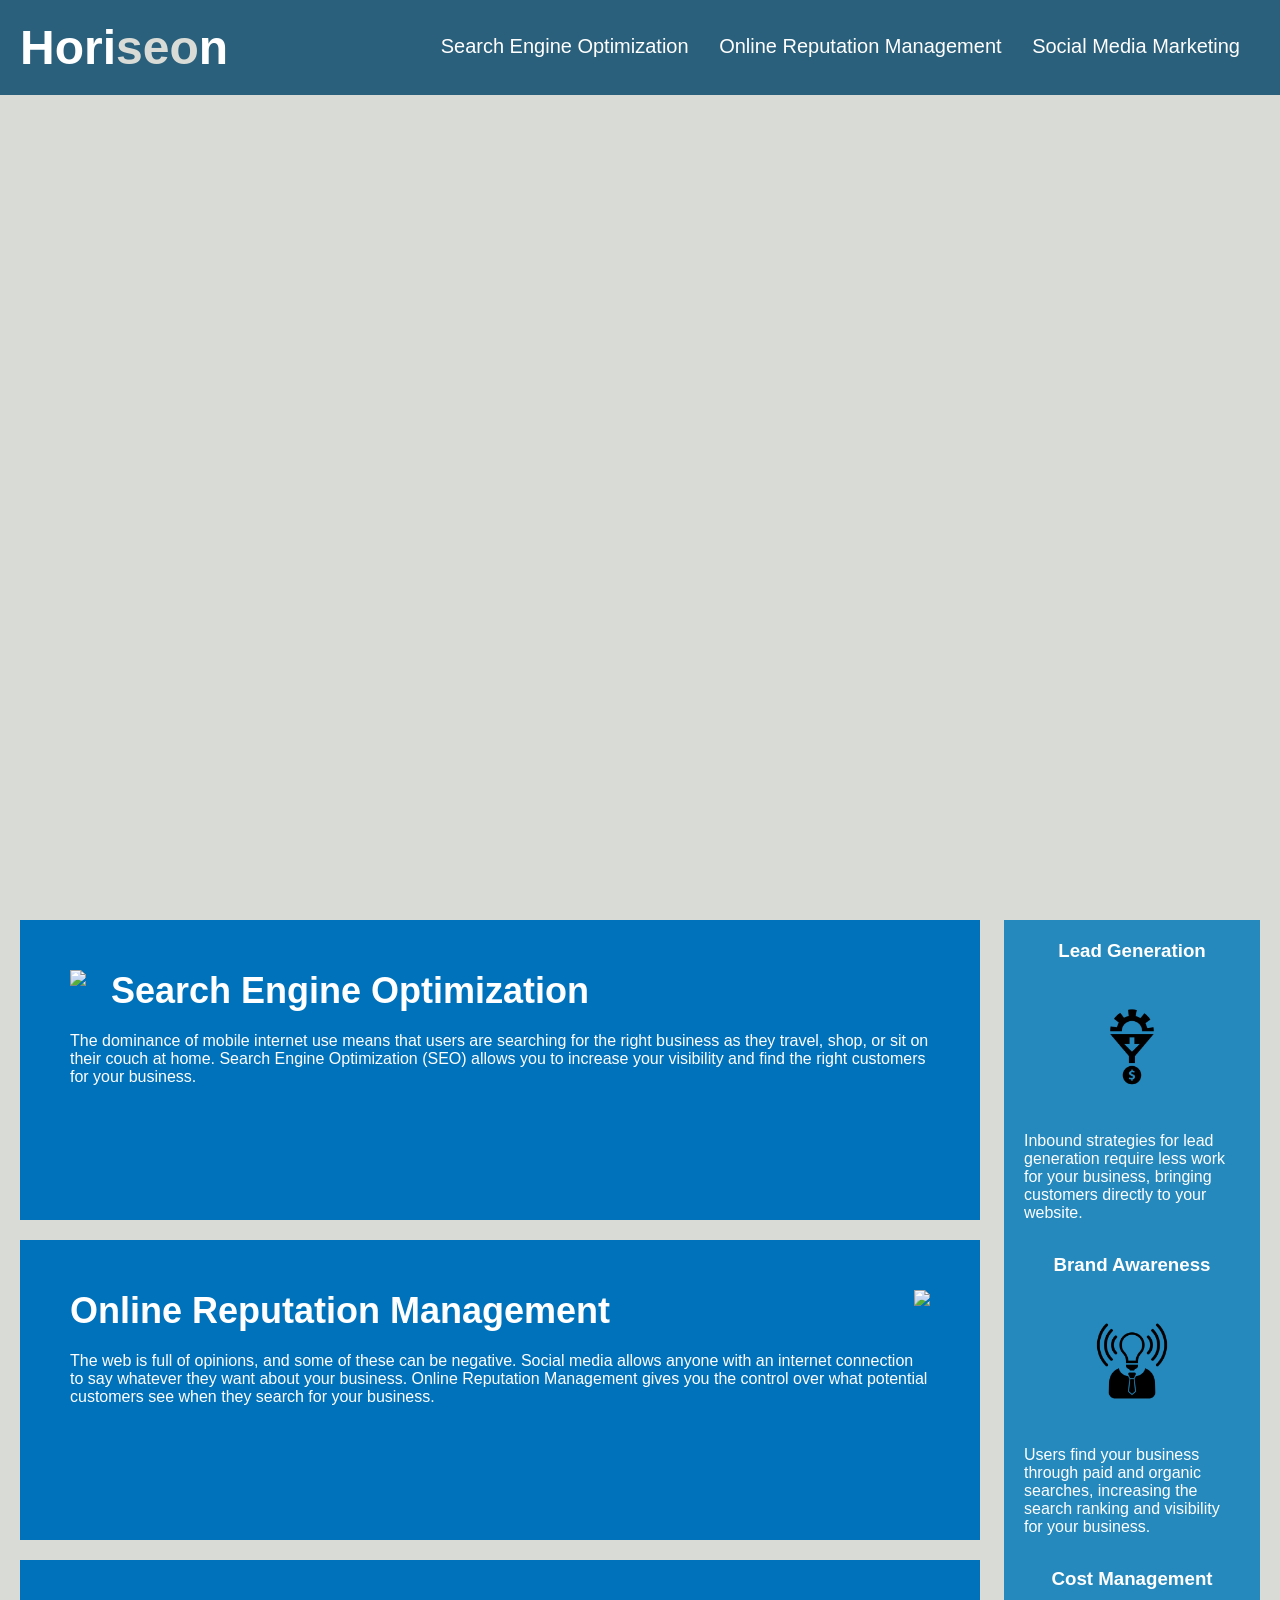
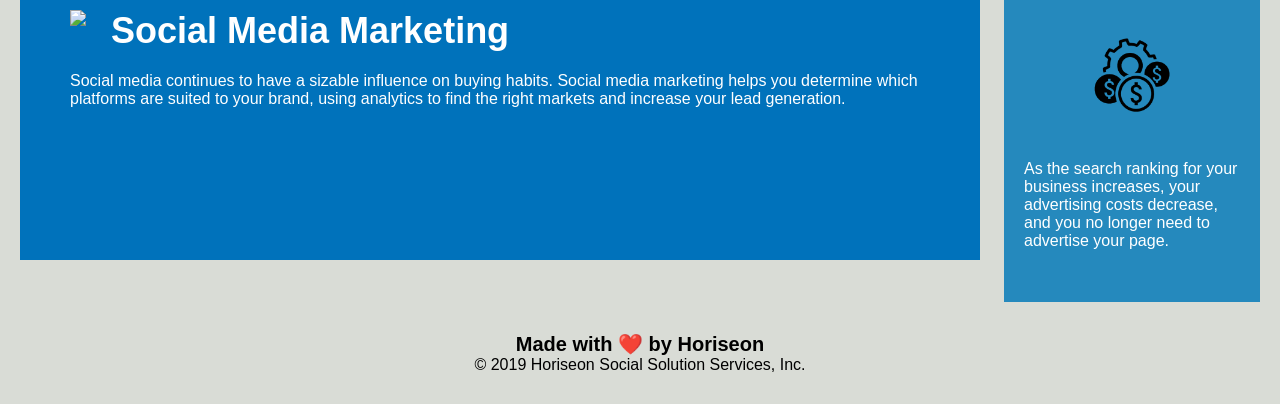
==== Develop/index.html @ 4538d50a "Added initial files These files need editing and updating to make them more accessible and easier to" ====
<!DOCTYPE html>
<html lang="en-us">

<head>
    <meta charset="UTF-8" />
    <link rel="stylesheet" href="./assets/css/style.css">
    <title>website</title>
</head>

<body>
    <div class="header">
        <h1>Hori<span class="seo">seo</span>n</h1>
        <div>
            <ul>
                <li>
                    <a href="#search-engine-optimization">Search Engine Optimization</a>
                </li>
                <li>
                    <a href="#online-reputation-management">Online Reputation Management</a>
                </li>
                <li>
                    <a href="#social-media-marketing">Social Media Marketing</a>
                </li>
            </ul>
        </div>
    </div>
    <div class="hero"></div>
    <div class="content">
        <div class="search-engine-optimization">
            <img src="./assets/images/search-engine-optimization.jpg" class="float-left" />
            <h2>Search Engine Optimization</h2>
            <p>
                The dominance of mobile internet use means that users are searching for the right business as they travel, shop, or sit on their couch at home. Search Engine Optimization (SEO) allows you to increase your visibility and find the right customers for your business.
            </p>
        </div>
        <div id="online-reputation-management" class="online-reputation-management">
            <img src="./assets/images/online-reputation-management.jpg" class="float-right" />
            <h2>Online Reputation Management</h2>
            <p>
                The web is full of opinions, and some of these can be negative. Social media allows anyone with an internet connection to say whatever they want about your business. Online Reputation Management gives you the control over what potential customers see when they search for your business.
            </p>
        </div>
        <div id="social-media-marketing" class="social-media-marketing">
            <img src="./assets/images/social-media-marketing.jpg" class="float-left" />
            <h2>Social Media Marketing</h2>
            <p>
                Social media continues to have a sizable influence on buying habits. Social media marketing helps you determine which platforms are suited to your brand, using analytics to find the right markets and increase your lead generation.
            </p>
        </div>
    </div>
    <div class="benefits">
        <div class="benefit-lead">
            <h3>Lead Generation</h3>
            <img src="./assets/images/lead-generation.png" />
            <p>
                Inbound strategies for lead generation require less work for your business, bringing customers directly to your website.
            </p>
        </div>
        <div class="benefit-brand">
            <h3>Brand Awareness</h3>
            <img src="./assets/images/brand-awareness.png" />
            <p>
                Users find your business through paid and organic searches, increasing the search ranking and visibility for your business.
            </p>
        </div>
        <div class="benefit-cost">
            <h3>Cost Management</h3>
            <img src="./assets/images/cost-management.png" />
            <p>
                As the search ranking for your business increases, your advertising costs decrease, and you no longer need to advertise your page.
            </p>
        </div>
    </div>
    <div class="footer">
        <h2>Made with ❤️️ by Horiseon</h2>
        <p>
            &copy; 2019 Horiseon Social Solution Services, Inc.
        </p>
    </div>
</body>

</html>
---- Develop/assets/css/style.css ----
* {
    box-sizing: border-box;
    padding: 0;
    margin: 0;
}

body {
    background-color: #d9dcd6;
}

.header {
    padding: 20px;
    font-family: 'Trebuchet MS', 'Lucida Sans Unicode', 'Lucida Grande', 'Lucida Sans', Arial, sans-serif;
    background-color: #2a607c;
    color: #ffffff;
}

.header h1 {
    display: inline-block;
    font-size: 48px;
}

.header h1 .seo {
    color: #d9dcd6;
}

.header div {
    padding-top: 15px;
    margin-right: 20px;
    float: right;
    font-family: 'Gill Sans', 'Gill Sans MT', Calibri, 'Trebuchet MS', sans-serif;
    font-size: 20px;
}

.header div ul {
    list-style-type: none;
}

.header div ul li {
    display: inline-block;
    margin-left: 25px;
}

a {
    color: #ffffff;
    text-decoration: none;
}

p {
    font-size: 16px;
}

.hero {
    height: 800px;
    width: 100%;
    margin-bottom: 25px;
    background-image: url("../images/digital-marketing-meeting.jpg");
    background-size: cover;
    background-position: center;
}

.float-left {
    float: left;
    margin-right: 25px;
}

.float-right {
    float: right;
    margin-left: 25px;
}

.content {
    width: 75%;
    display: inline-block;
    margin-left: 20px;
}

.benefits {
    margin-right: 20px;
    padding: 20px;
    clear: both;
    float: right;
    width: 20%;
    height: 100%;
    font-family: 'Gill Sans', 'Gill Sans MT', Calibri, 'Trebuchet MS', sans-serif;
    background-color: #2589bd;
}

.benefit-lead {
    margin-bottom: 32px;
    color: #ffffff;
}

.benefit-brand {
    margin-bottom: 32px;
    color: #ffffff;
}

.benefit-cost {
    margin-bottom: 32px;
    color: #ffffff;
}

.benefit-lead h3 {
    margin-bottom: 10px;
    text-align: center;
}

.benefit-brand h3 {
    margin-bottom: 10px;
    text-align: center;
}

.benefit-cost h3 {
    margin-bottom: 10px;
    text-align: center;
}

.benefit-lead img {
    display: block;
    margin: 10px auto;
    max-width: 150px;
}

.benefit-brand img {
    display: block;
    margin: 10px auto;
    max-width: 150px;
}

.benefit-cost img {
    display: block;
    margin: 10px auto;
    max-width: 150px;
}

.search-engine-optimization {
    margin-bottom: 20px;
    padding: 50px;
    height: 300px;
    font-family: 'Gill Sans', 'Gill Sans MT', Calibri, 'Trebuchet MS', sans-serif;
    background-color: #0072bb;
    color: #ffffff;
}

.online-reputation-management {
    margin-bottom: 20px;
    padding: 50px;
    height: 300px;
    font-family: 'Gill Sans', 'Gill Sans MT', Calibri, 'Trebuchet MS', sans-serif;
    background-color: #0072bb;
    color: #ffffff;
}

.social-media-marketing {
    margin-bottom: 20px;
    padding: 50px;
    height: 300px;
    font-family: 'Gill Sans', 'Gill Sans MT', Calibri, 'Trebuchet MS', sans-serif;
    background-color: #0072bb;
    color: #ffffff;
}

.search-engine-optimization img {
    max-height: 200px;
}

.online-reputation-management img {
    max-height: 200px;
}

.social-media-marketing img {
    max-height: 200px;
}

.search-engine-optimization h2 {
    margin-bottom: 20px;
    font-size: 36px;
}

.online-reputation-management h2 {
    margin-bottom: 20px;
    font-size: 36px;
}

.social-media-marketing h2 {
    margin-bottom: 20px;
    font-size: 36px;
}

.footer {
    padding: 30px;
    clear: both;
    font-family: 'Trebuchet MS', 'Lucida Sans Unicode', 'Lucida Grande', 'Lucida Sans', Arial, sans-serif;
    text-align: center;
}

.footer h2 {
    font-size: 20px;
}
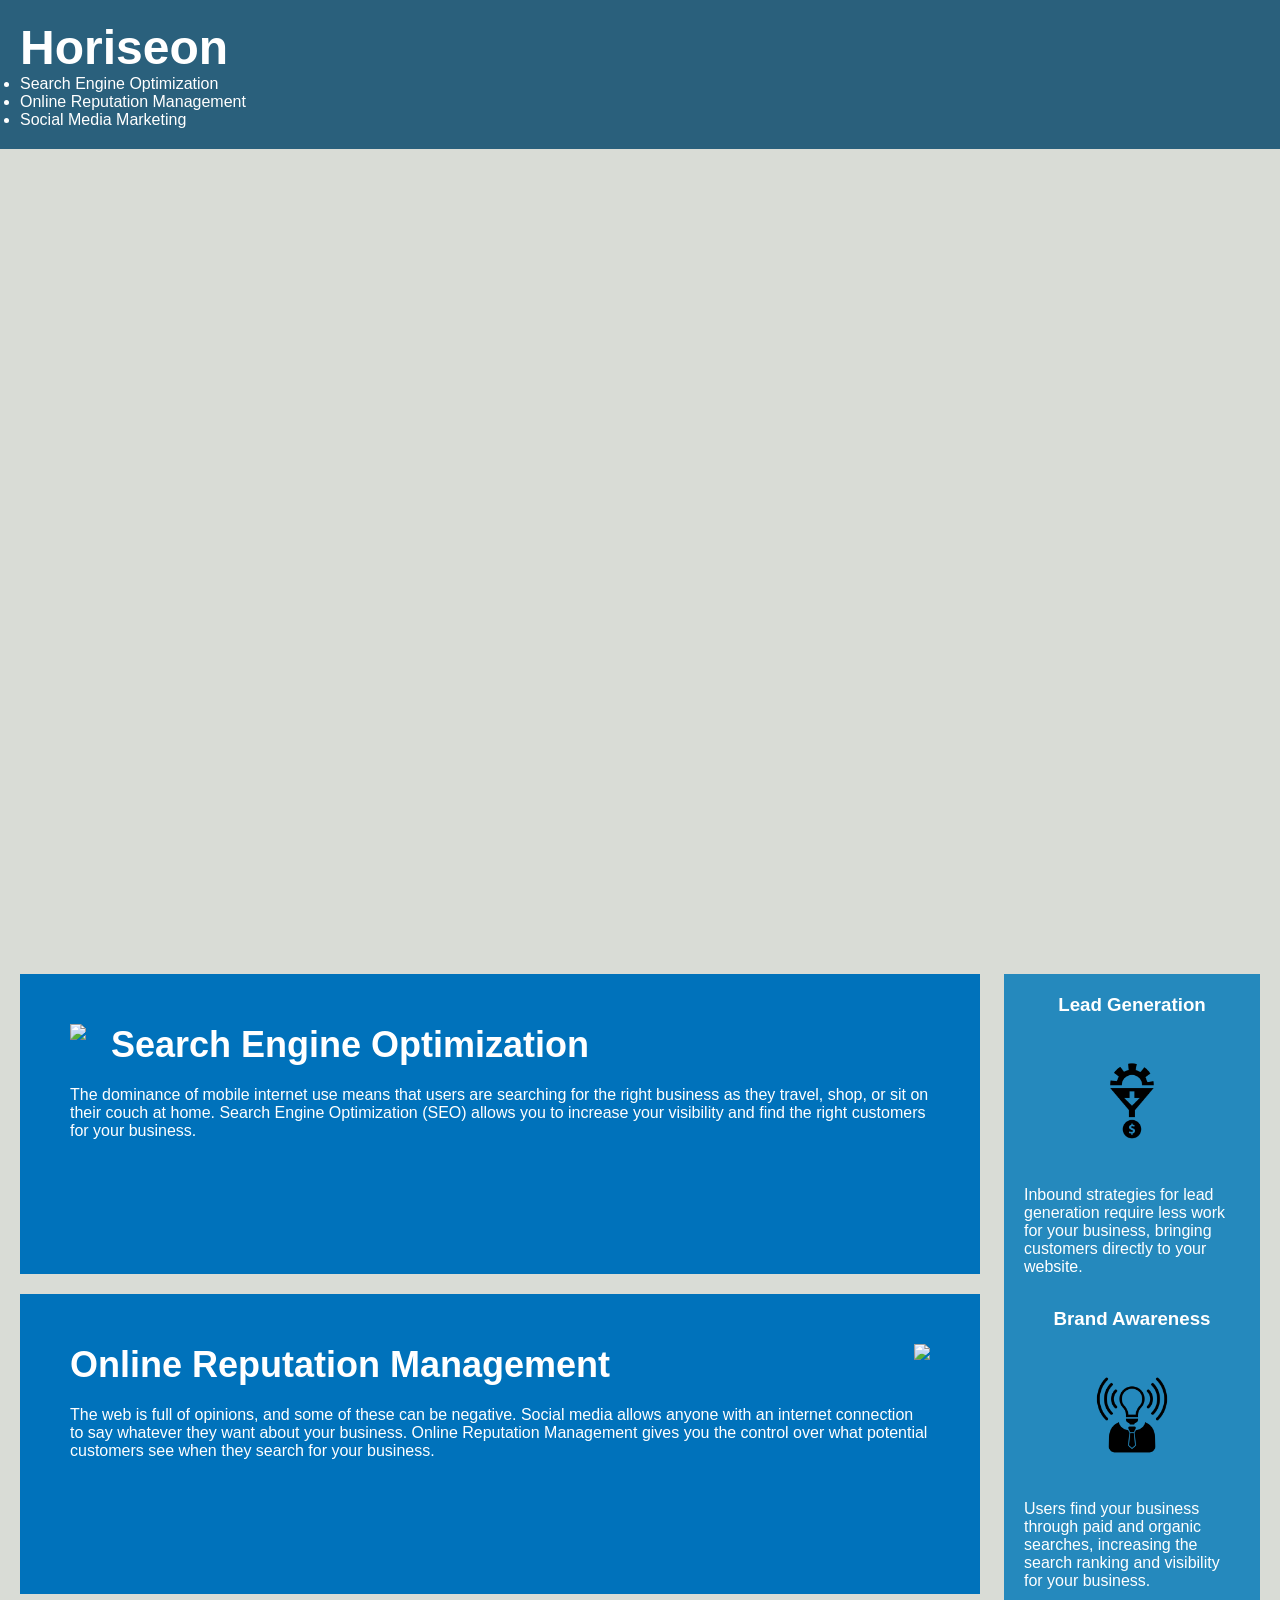
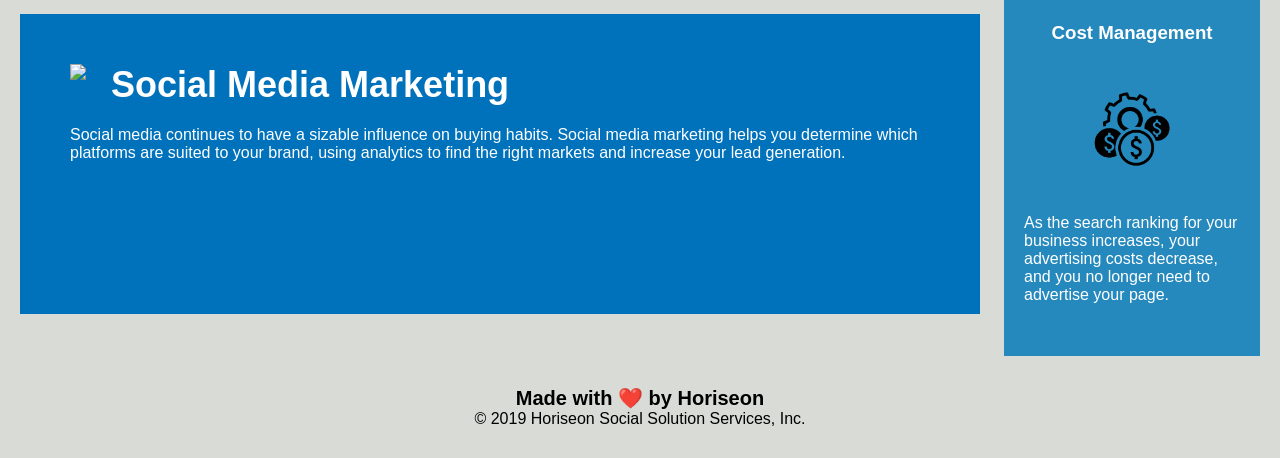
==== commit 068d3dec: "Removing unnecessary div section Removed divs from most headers and body paragraphs.  Changed many <" ====
--- a/Develop/index.html
+++ b/Develop/index.html
@@ -8,9 +8,8 @@
 </head>
 
 <body>
-    <div class="header">
+    <header>        
         <h1>Hori<span class="seo">seo</span>n</h1>
-        <div>
             <ul>
                 <li>
                     <a href="#search-engine-optimization">Search Engine Optimization</a>
@@ -22,9 +21,8 @@
                     <a href="#social-media-marketing">Social Media Marketing</a>
                 </li>
             </ul>
-        </div>
-    </div>
-    <div class="hero"></div>
+</header>   
+ <div class="hero"></div>
     <div class="content">
         <div class="search-engine-optimization">
             <img src="./assets/images/search-engine-optimization.jpg" class="float-left" />
--- a/Develop/assets/css/style.css
+++ b/Develop/assets/css/style.css
@@ -8,14 +8,14 @@
     background-color: #d9dcd6;
 }
 
-.header {
+header {
     padding: 20px;
     font-family: 'Trebuchet MS', 'Lucida Sans Unicode', 'Lucida Grande', 'Lucida Sans', Arial, sans-serif;
     background-color: #2a607c;
     color: #ffffff;
 }
 
-.header h1 {
+header h1 {
     display: inline-block;
     font-size: 48px;
 }
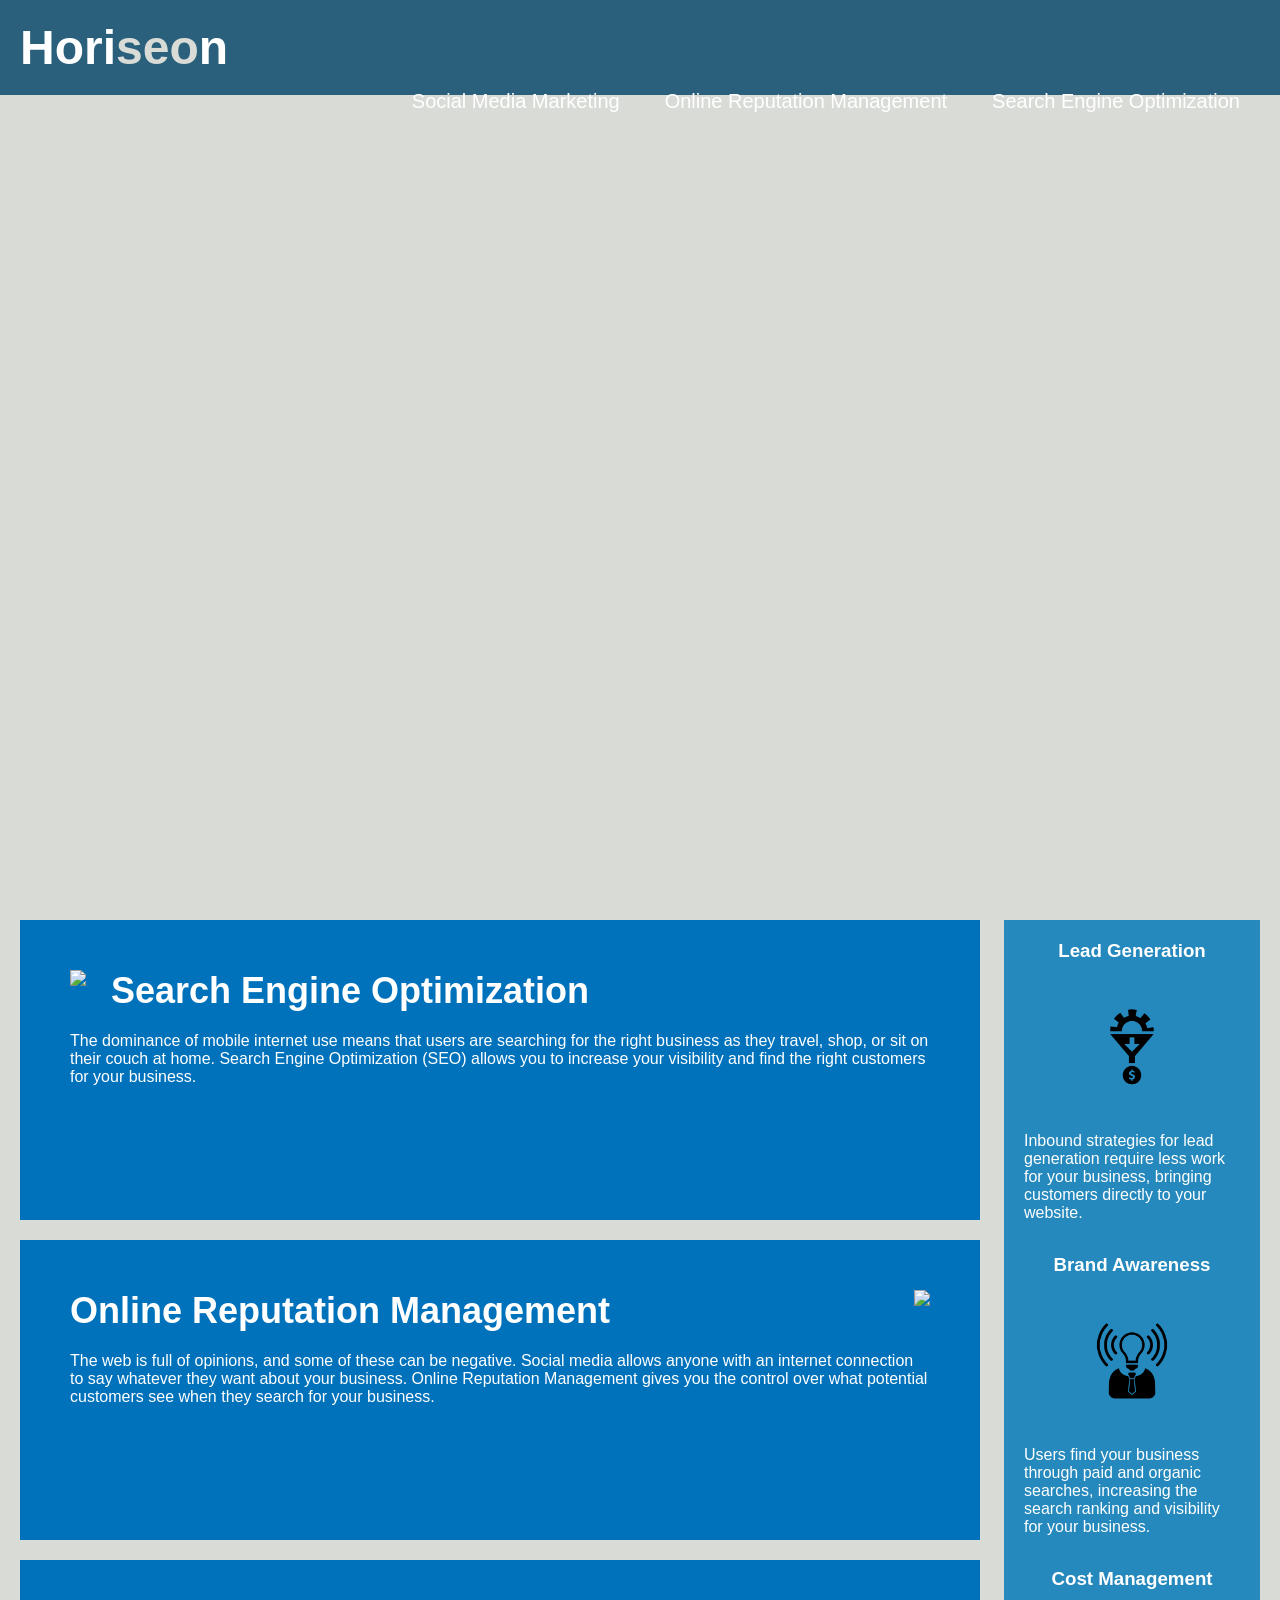
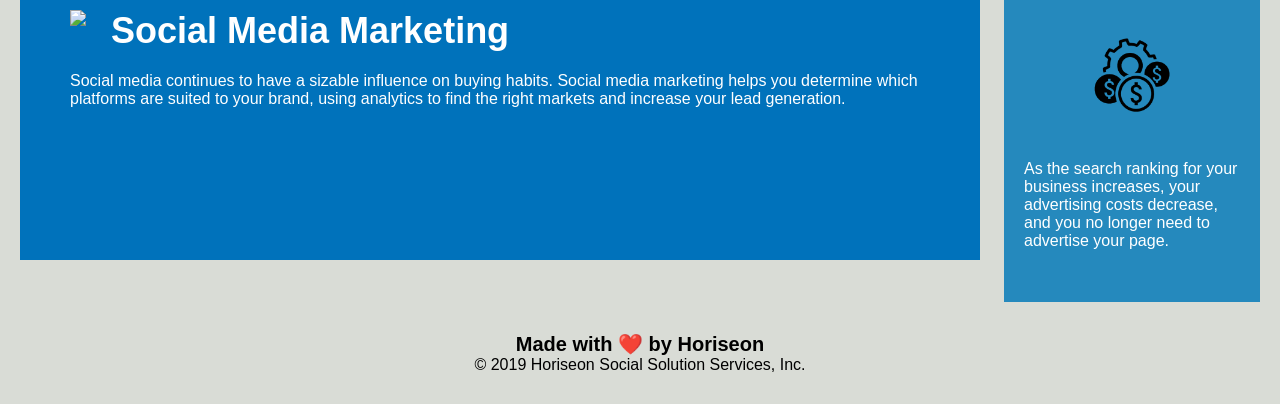
==== commit 0dc8e0f6: "Condensing the three main boxes Removing many classes and Ids, replaced with "main-boxes"  All in pr" ====
--- a/Develop/index.html
+++ b/Develop/index.html
@@ -22,23 +22,28 @@
                 </li>
             </ul>
 </header>   
- <div class="hero"></div>
+
+<div class="hero">
+
+</div>
+
+<main>
     <div class="content">
-        <div class="search-engine-optimization">
+        <div class="main-boxes">
             <img src="./assets/images/search-engine-optimization.jpg" class="float-left" />
             <h2>Search Engine Optimization</h2>
             <p>
                 The dominance of mobile internet use means that users are searching for the right business as they travel, shop, or sit on their couch at home. Search Engine Optimization (SEO) allows you to increase your visibility and find the right customers for your business.
             </p>
         </div>
-        <div id="online-reputation-management" class="online-reputation-management">
+        <div class="main-boxes">
             <img src="./assets/images/online-reputation-management.jpg" class="float-right" />
             <h2>Online Reputation Management</h2>
             <p>
                 The web is full of opinions, and some of these can be negative. Social media allows anyone with an internet connection to say whatever they want about your business. Online Reputation Management gives you the control over what potential customers see when they search for your business.
             </p>
         </div>
-        <div id="social-media-marketing" class="social-media-marketing">
+        <div class="main-boxes">
             <img src="./assets/images/social-media-marketing.jpg" class="float-left" />
             <h2>Social Media Marketing</h2>
             <p>
@@ -75,6 +80,7 @@
             &copy; 2019 Horiseon Social Solution Services, Inc.
         </p>
     </div>
+    </main>
 </body>
 
 </html>
--- a/Develop/assets/css/style.css
+++ b/Develop/assets/css/style.css
@@ -20,11 +20,11 @@
     font-size: 48px;
 }
 
-.header h1 .seo {
+header h1 .seo {
     color: #d9dcd6;
 }
 
-.header div {
+header ul li {
     padding-top: 15px;
     margin-right: 20px;
     float: right;
@@ -32,11 +32,11 @@
     font-size: 20px;
 }
 
-.header div ul {
+header ul {
     list-style-type: none;
 }
 
-.header div ul li {
+header ul li {
     display: inline-block;
     margin-left: 25px;
 }
@@ -134,7 +134,7 @@
     max-width: 150px;
 }
 
-.search-engine-optimization {
+.main-boxes {
     margin-bottom: 20px;
     padding: 50px;
     height: 300px;
@@ -143,47 +143,11 @@
     color: #ffffff;
 }
 
-.online-reputation-management {
-    margin-bottom: 20px;
-    padding: 50px;
-    height: 300px;
-    font-family: 'Gill Sans', 'Gill Sans MT', Calibri, 'Trebuchet MS', sans-serif;
-    background-color: #0072bb;
-    color: #ffffff;
-}
-
-.social-media-marketing {
-    margin-bottom: 20px;
-    padding: 50px;
-    height: 300px;
-    font-family: 'Gill Sans', 'Gill Sans MT', Calibri, 'Trebuchet MS', sans-serif;
-    background-color: #0072bb;
-    color: #ffffff;
-}
-
-.search-engine-optimization img {
+.main-boxes img {
     max-height: 200px;
 }
 
-.online-reputation-management img {
-    max-height: 200px;
-}
-
-.social-media-marketing img {
-    max-height: 200px;
-}
-
-.search-engine-optimization h2 {
-    margin-bottom: 20px;
-    font-size: 36px;
-}
-
-.online-reputation-management h2 {
-    margin-bottom: 20px;
-    font-size: 36px;
-}
-
-.social-media-marketing h2 {
+.main-boxes h2 {
     margin-bottom: 20px;
     font-size: 36px;
 }
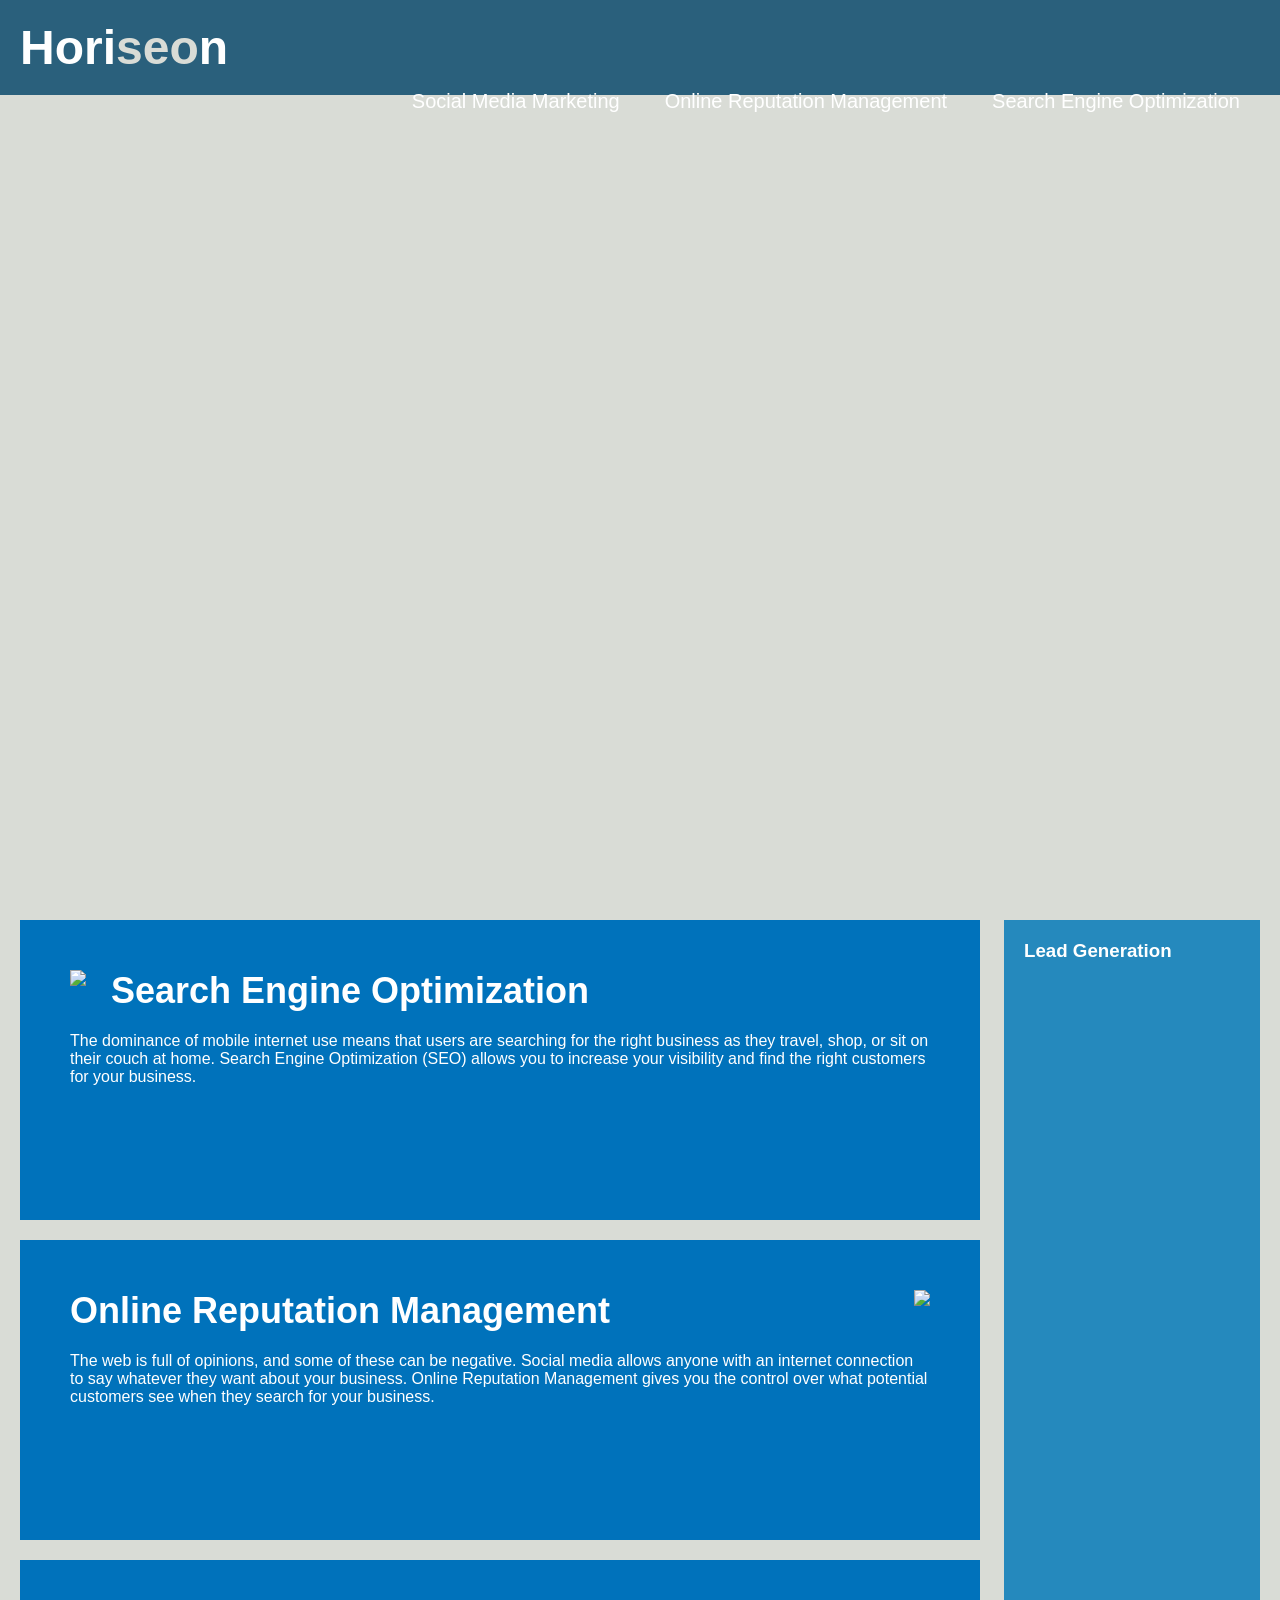
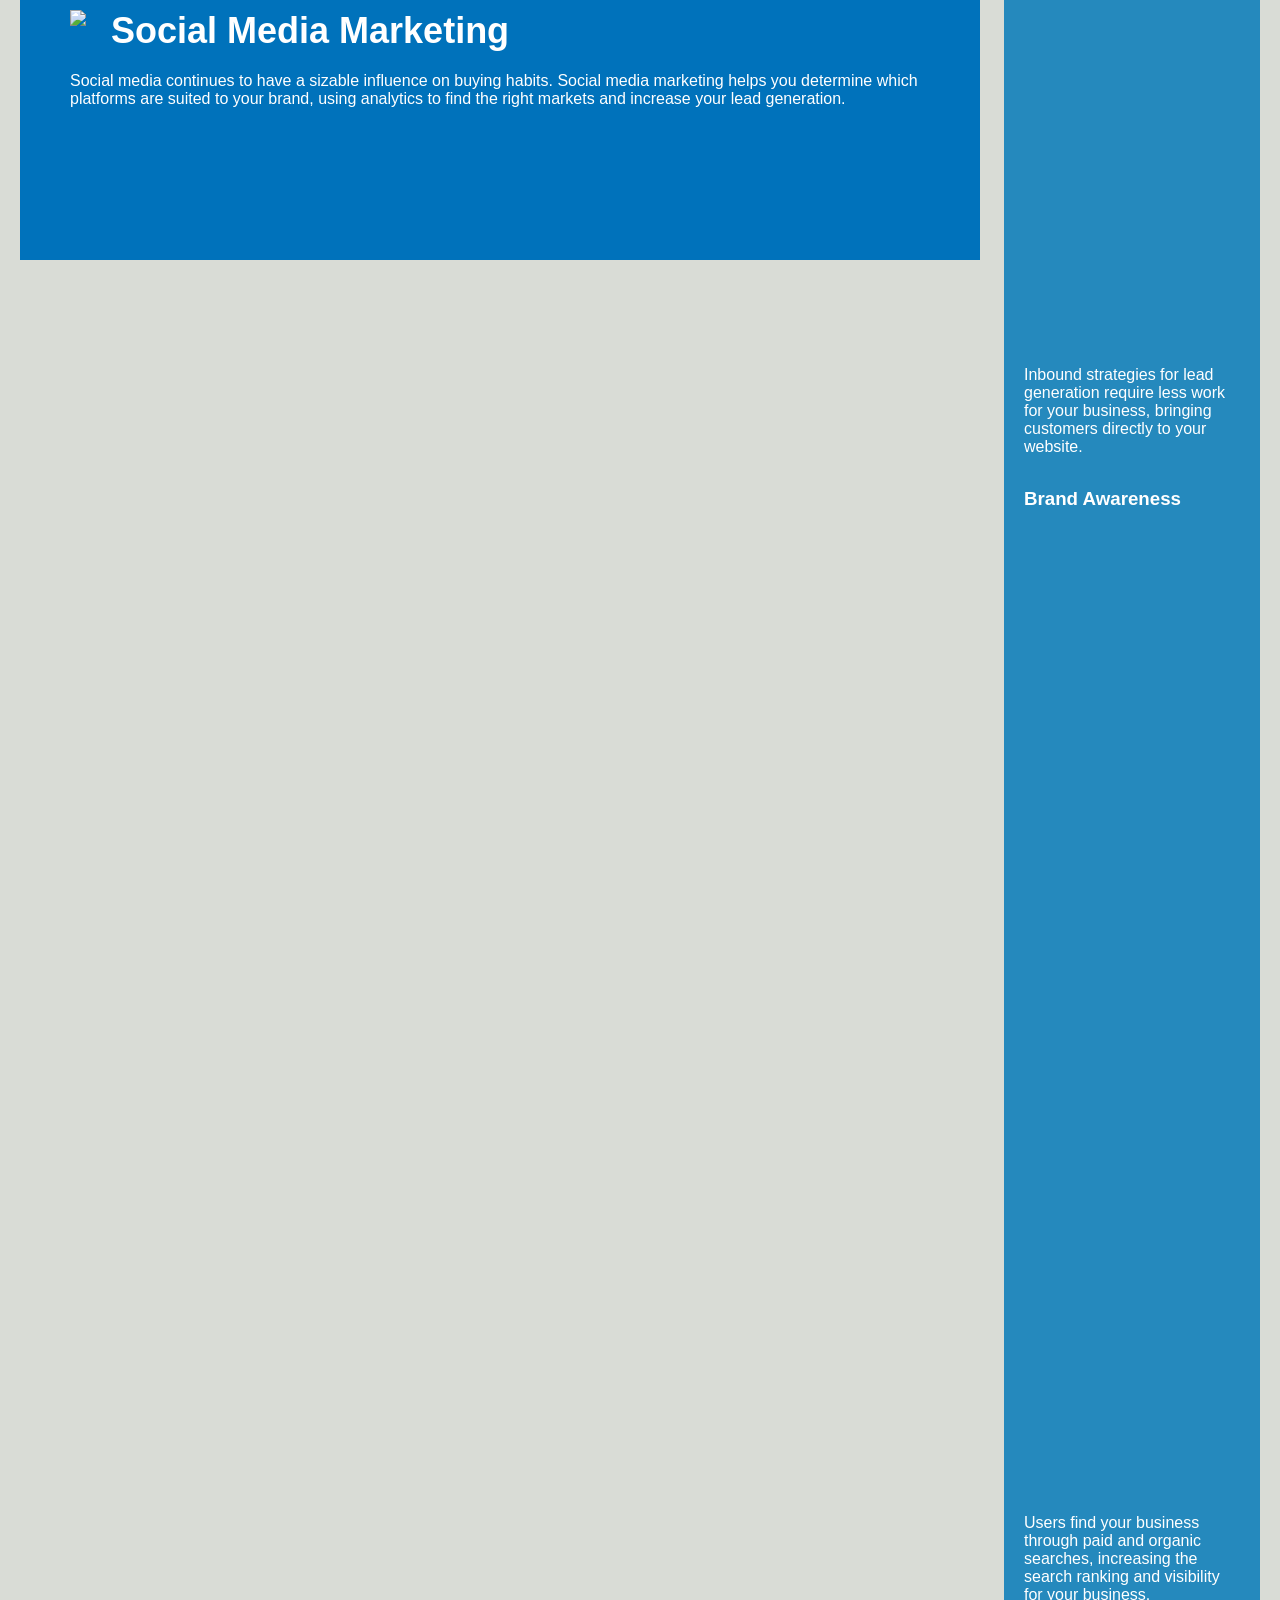
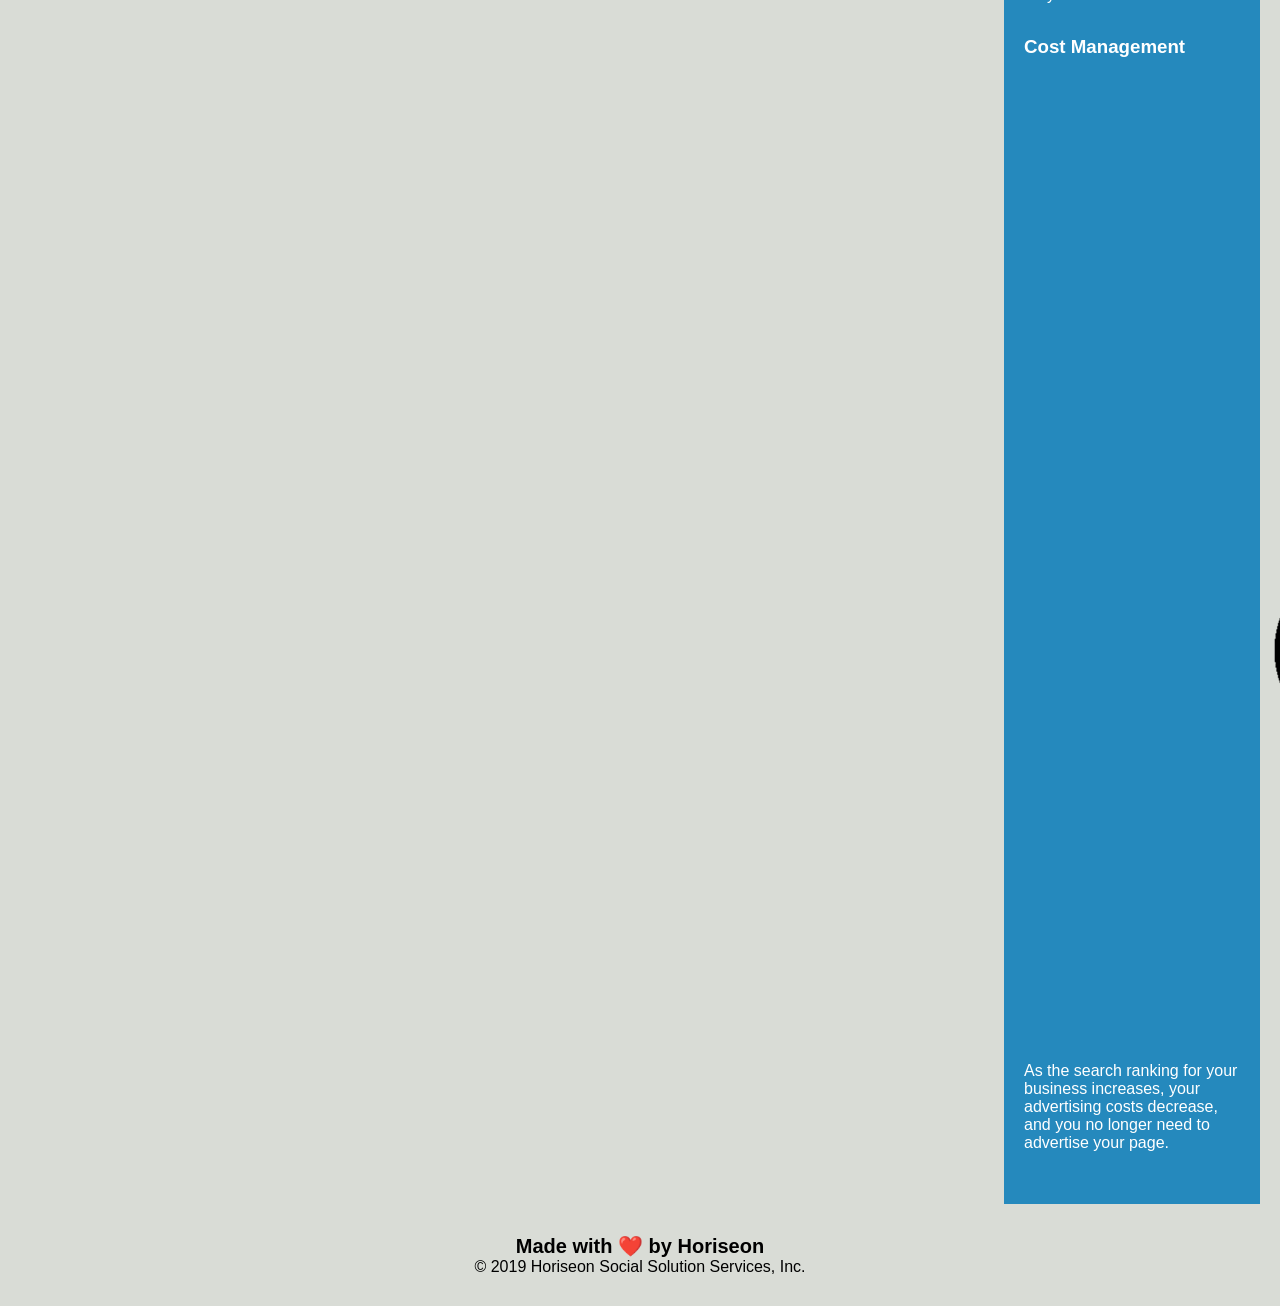
==== commit 2f9716dd: "Editing down the Right side box Removed many CSS elements and replaced  them with one main class. Th" ====
--- a/Develop/index.html
+++ b/Develop/index.html
@@ -51,22 +51,24 @@
             </p>
         </div>
     </div>
+
+
     <div class="benefits">
-        <div class="benefit-lead">
+        <div class="margin-boxes">
             <h3>Lead Generation</h3>
             <img src="./assets/images/lead-generation.png" />
             <p>
                 Inbound strategies for lead generation require less work for your business, bringing customers directly to your website.
             </p>
         </div>
-        <div class="benefit-brand">
+        <div class="margin-boxes">
             <h3>Brand Awareness</h3>
             <img src="./assets/images/brand-awareness.png" />
             <p>
                 Users find your business through paid and organic searches, increasing the search ranking and visibility for your business.
             </p>
         </div>
-        <div class="benefit-cost">
+        <div class="margin-boxes">
             <h3>Cost Management</h3>
             <img src="./assets/images/cost-management.png" />
             <p>
--- a/Develop/assets/css/style.css
+++ b/Develop/assets/css/style.css
@@ -86,49 +86,17 @@
     background-color: #2589bd;
 }
 
-.benefit-lead {
+.margin-boxes {
     margin-bottom: 32px;
     color: #ffffff;
 }
 
-.benefit-brand {
-    margin-bottom: 32px;
-    color: #ffffff;
-}
-
-.benefit-cost {
-    margin-bottom: 32px;
-    color: #ffffff;
-}
-
-.benefit-lead h3 {
+.margin-box h3 {
     margin-bottom: 10px;
     text-align: center;
 }
 
-.benefit-brand h3 {
-    margin-bottom: 10px;
-    text-align: center;
-}
-
-.benefit-cost h3 {
-    margin-bottom: 10px;
-    text-align: center;
-}
-
-.benefit-lead img {
-    display: block;
-    margin: 10px auto;
-    max-width: 150px;
-}
-
-.benefit-brand img {
-    display: block;
-    margin: 10px auto;
-    max-width: 150px;
-}
-
-.benefit-cost img {
+.margin-box img {
     display: block;
     margin: 10px auto;
     max-width: 150px;
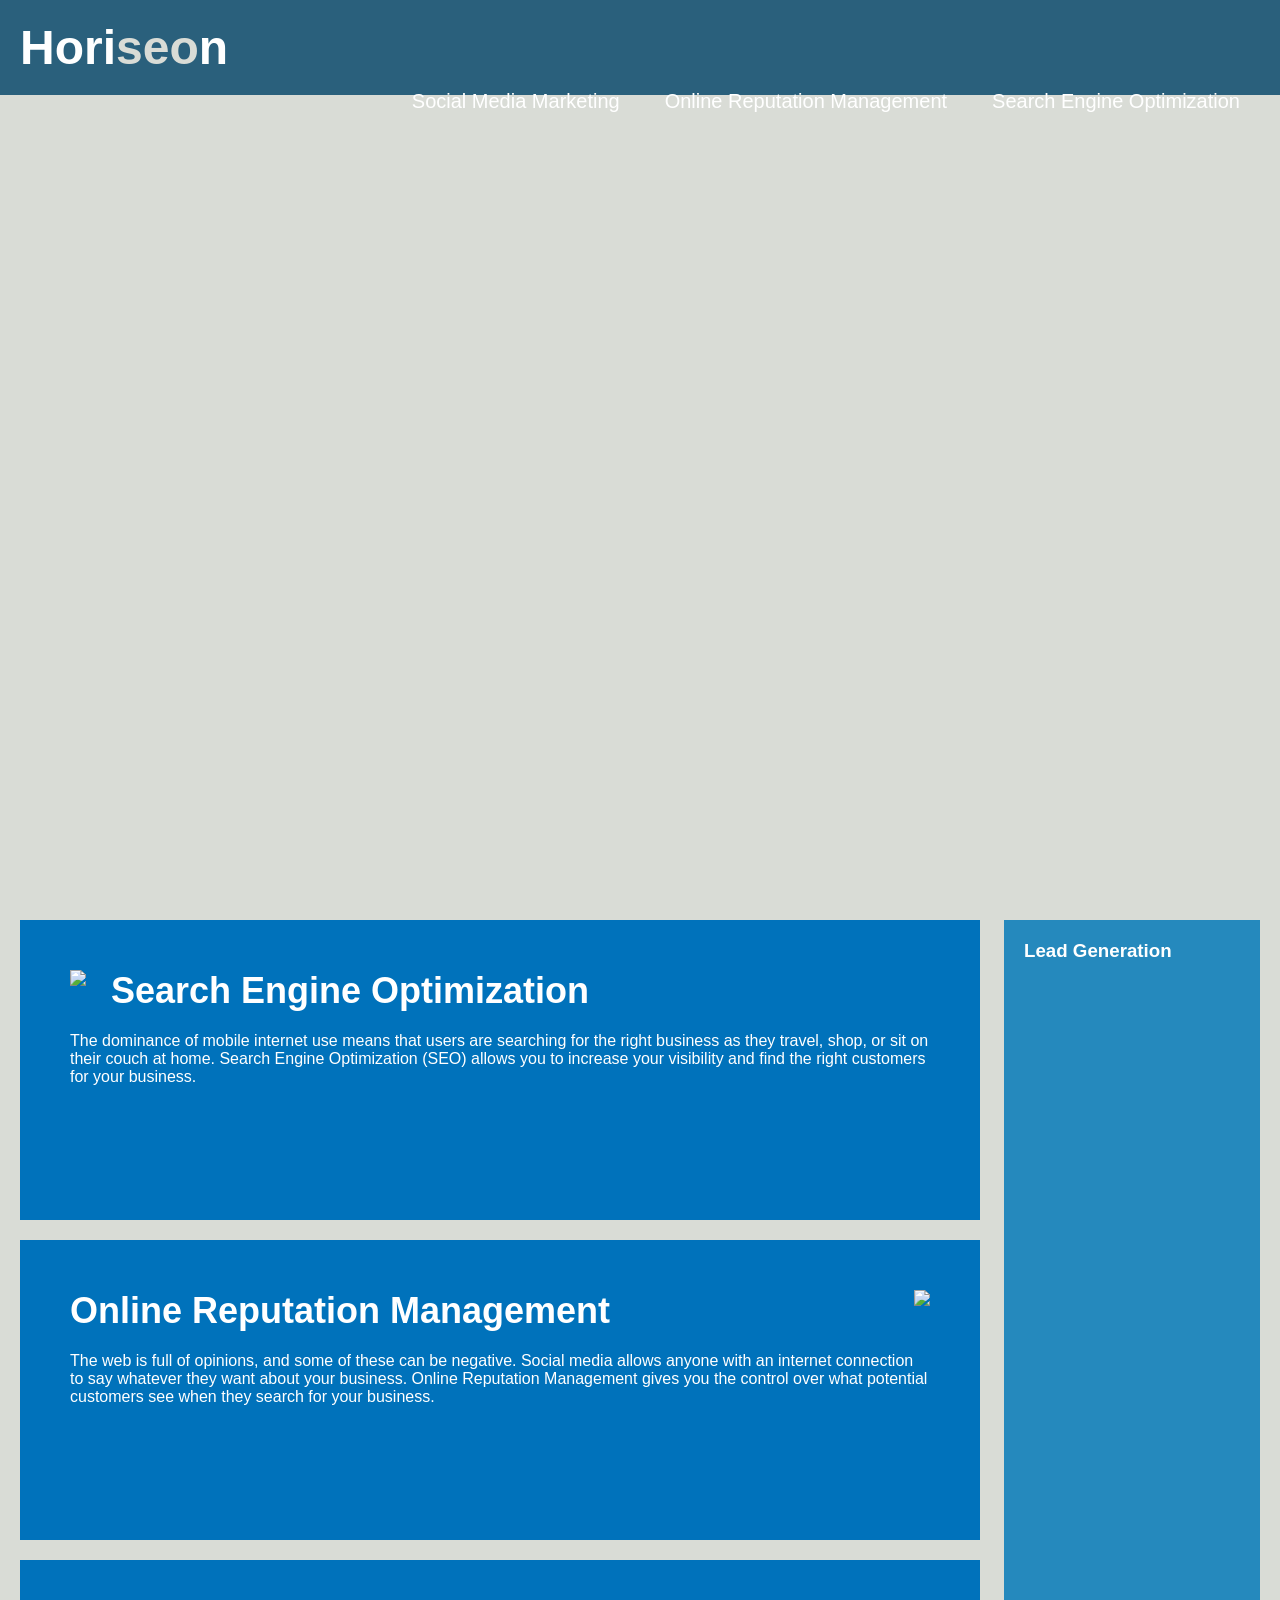
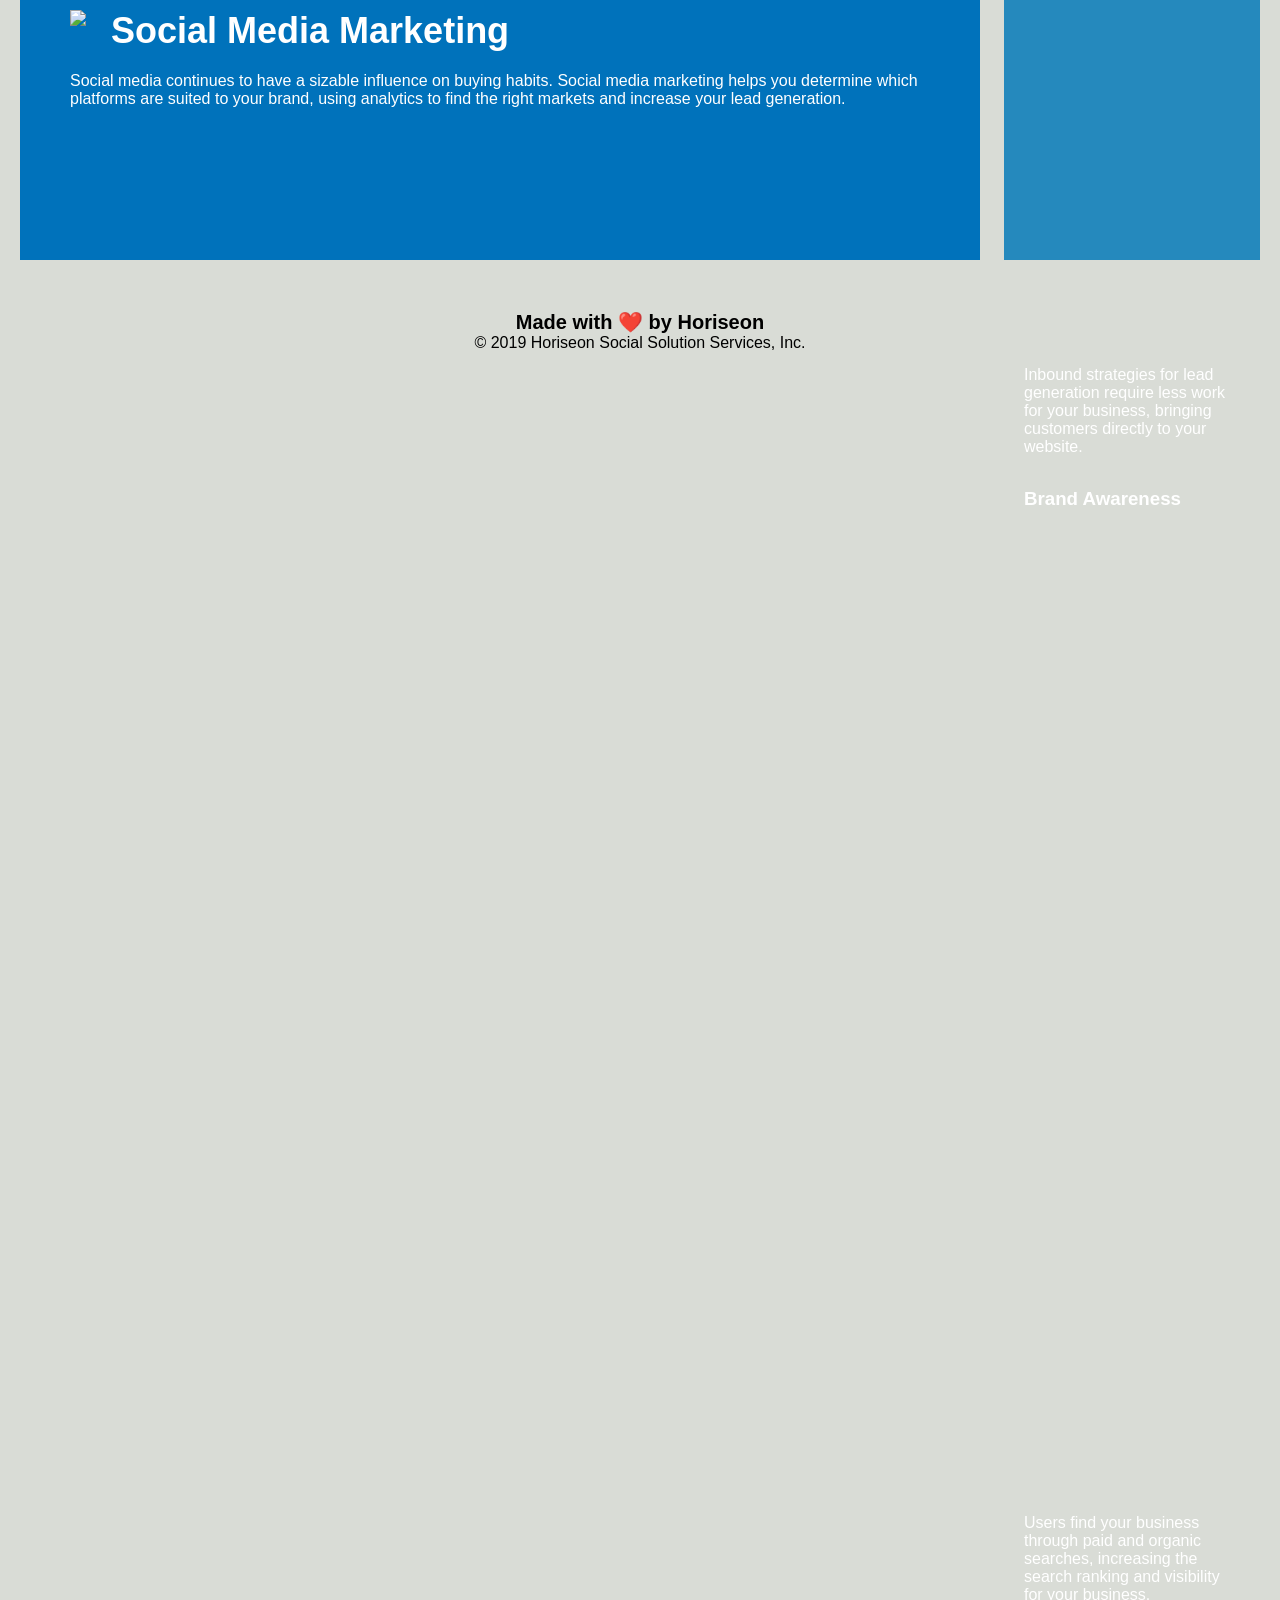
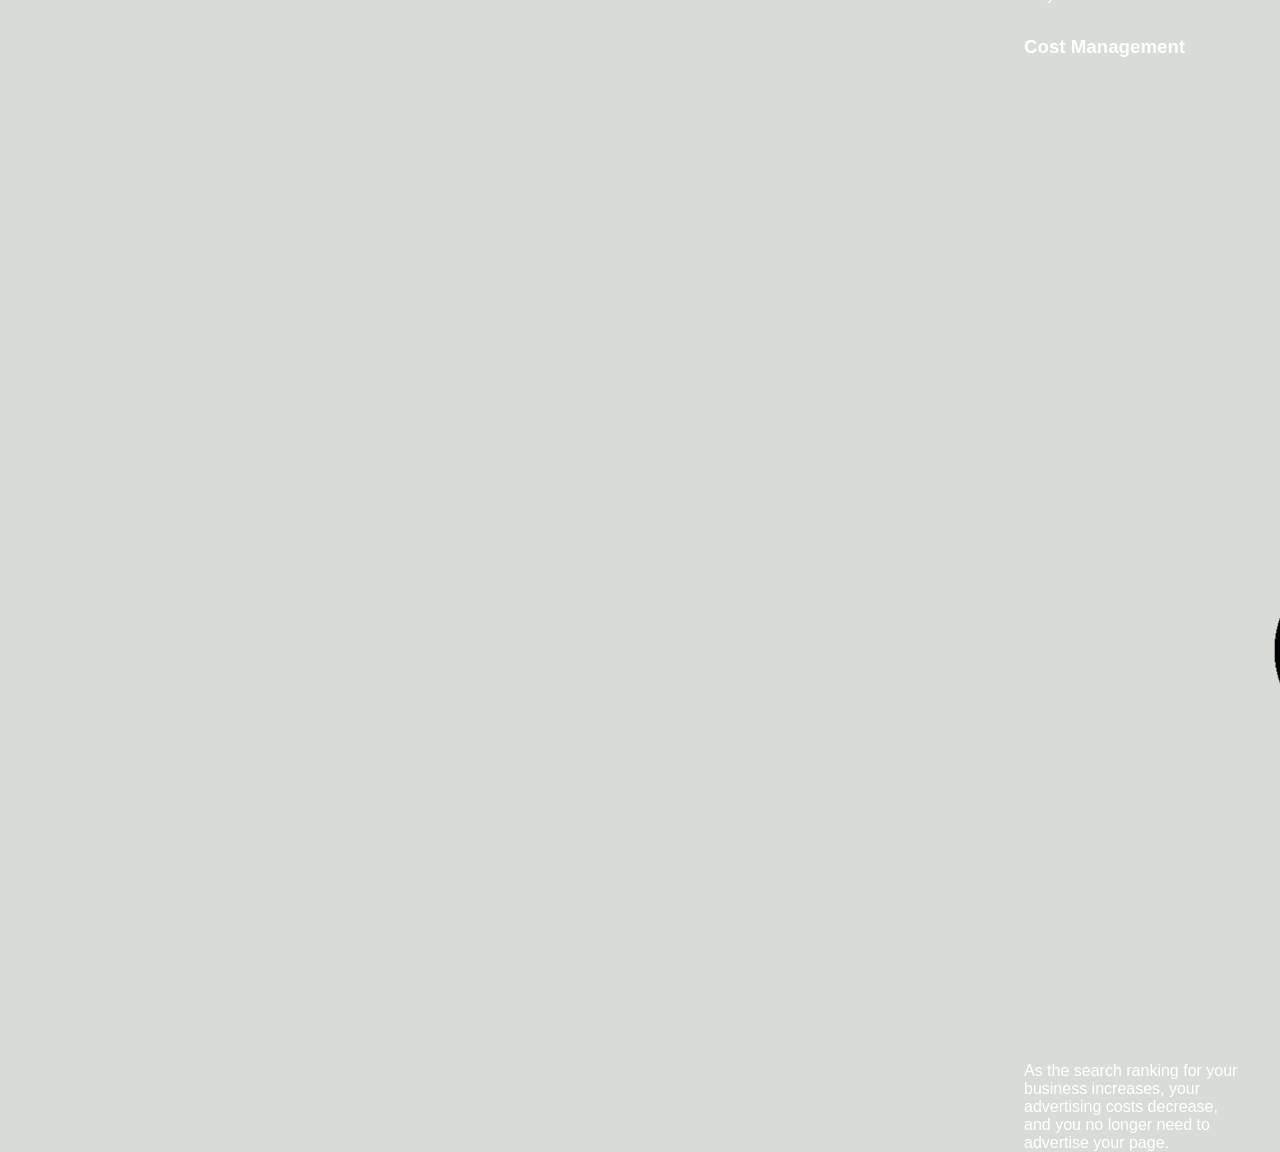
==== commit 5ef156ac: "Added Alt to img Added image descriptions. Changed a few minor things, added max-height to attempt t" ====
--- a/Develop/index.html
+++ b/Develop/index.html
@@ -56,26 +56,27 @@
     <div class="benefits">
         <div class="margin-boxes">
             <h3>Lead Generation</h3>
-            <img src="./assets/images/lead-generation.png" />
+            <img src="./assets/images/lead-generation.png" alt= "people with dev"/>
             <p>
                 Inbound strategies for lead generation require less work for your business, bringing customers directly to your website.
             </p>
         </div>
         <div class="margin-boxes">
             <h3>Brand Awareness</h3>
-            <img src="./assets/images/brand-awareness.png" />
+            <img src="./assets/images/brand-awareness.png" alt= "black logo 1" />
             <p>
                 Users find your business through paid and organic searches, increasing the search ranking and visibility for your business.
             </p>
         </div>
         <div class="margin-boxes">
             <h3>Cost Management</h3>
-            <img src="./assets/images/cost-management.png" />
+            <img src="./assets/images/cost-management.png"alt= "black logo 2"/>
             <p>
                 As the search ranking for your business increases, your advertising costs decrease, and you no longer need to advertise your page.
             </p>
         </div>
     </div>
+    
     <div class="footer">
         <h2>Made with ❤️️ by Horiseon</h2>
         <p>
--- a/Develop/assets/css/style.css
+++ b/Develop/assets/css/style.css
@@ -82,6 +82,7 @@
     float: right;
     width: 20%;
     height: 100%;
+    max-height: 940px;
     font-family: 'Gill Sans', 'Gill Sans MT', Calibri, 'Trebuchet MS', sans-serif;
     background-color: #2589bd;
 }
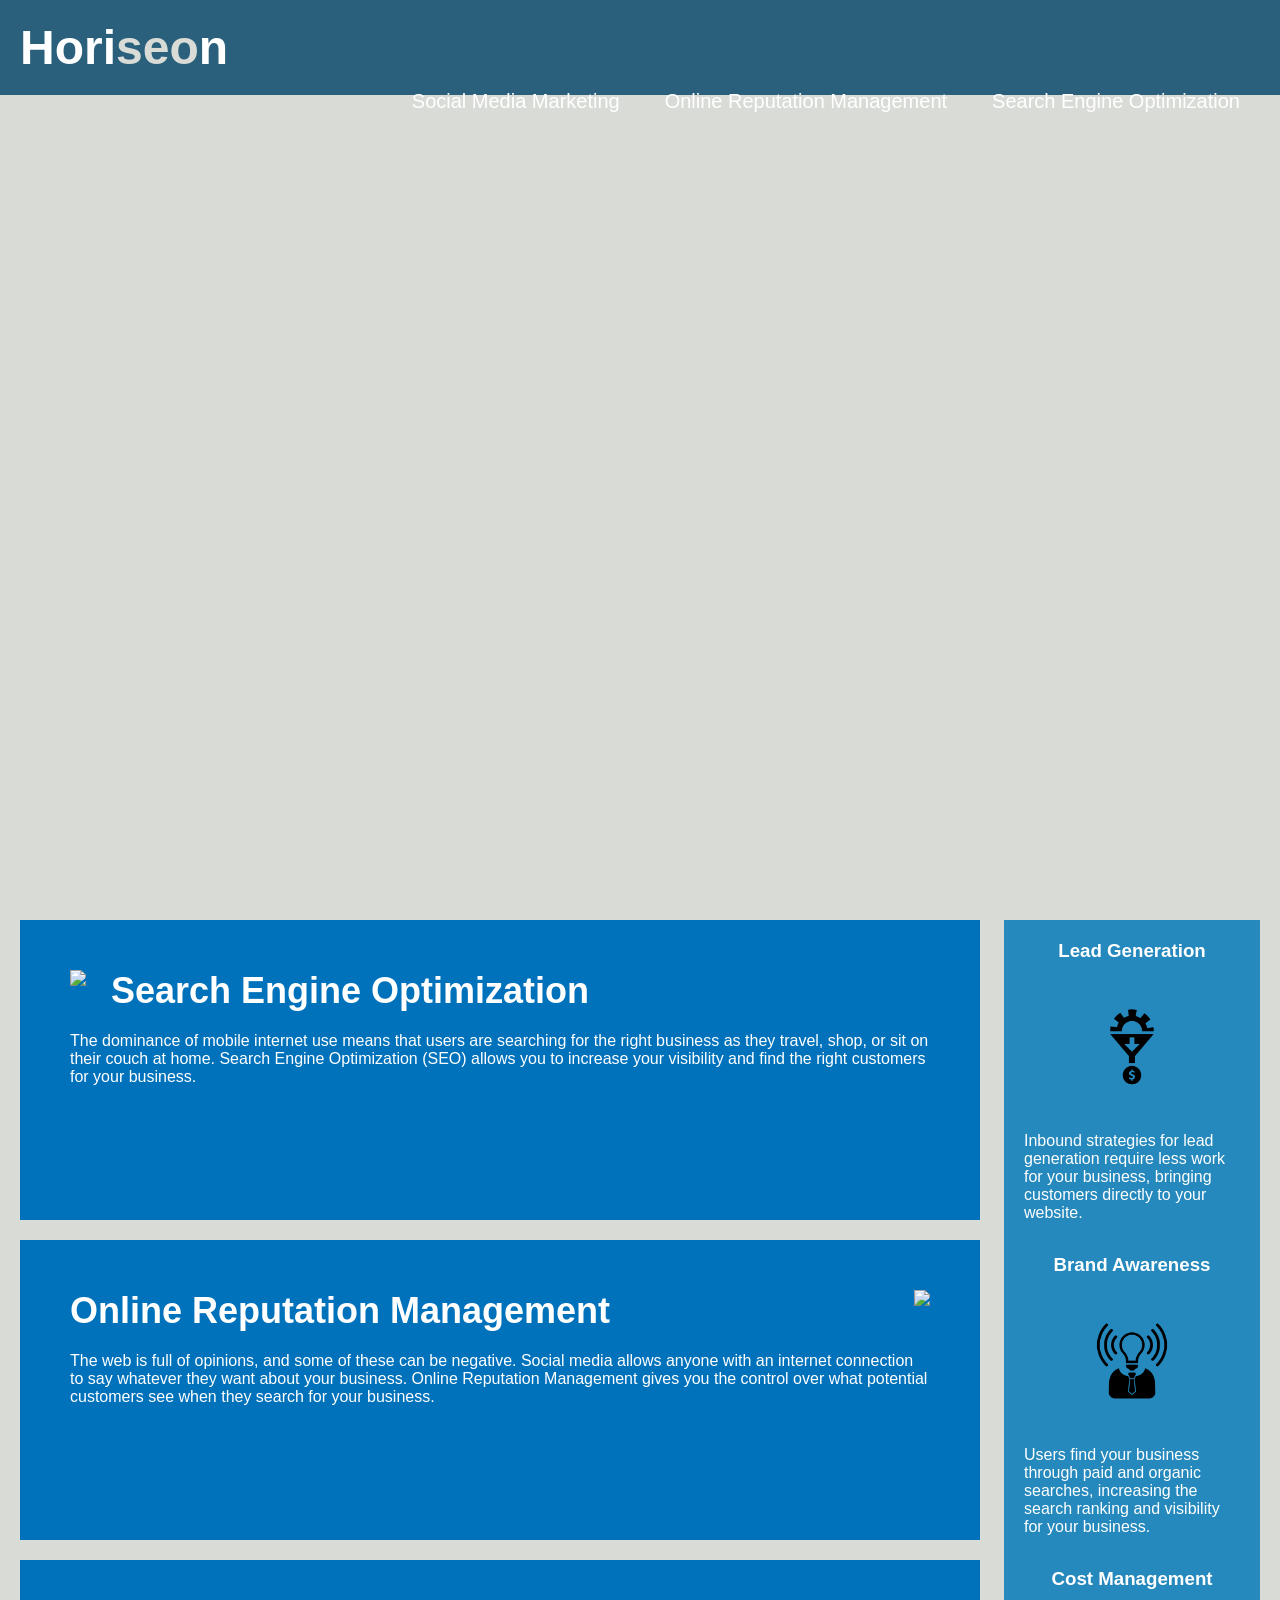
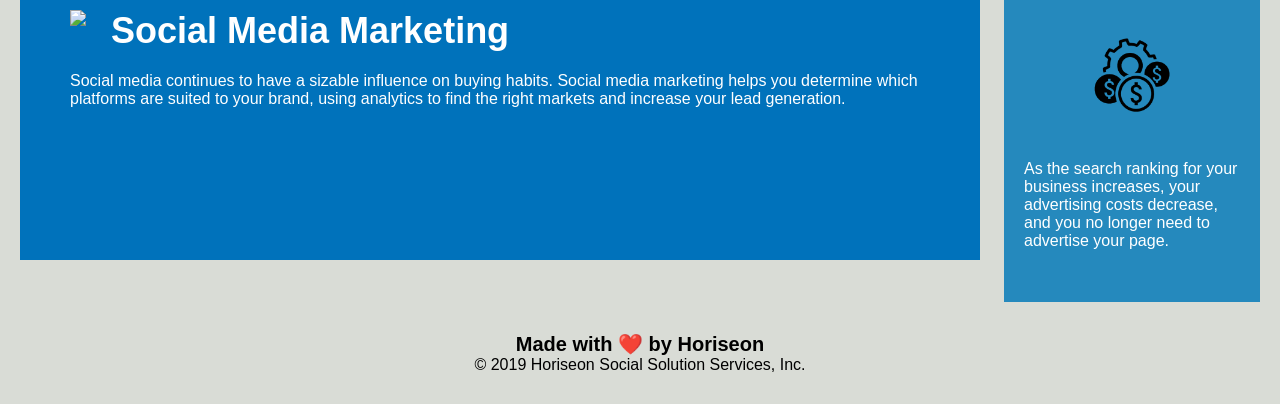
==== commit 37363e6c: "Adding in-page hyperlinks Made the headers link to items in the main body. Clicking now makes you mo" ====
--- a/Develop/index.html
+++ b/Develop/index.html
@@ -29,21 +29,21 @@
 
 <main>
     <div class="content">
-        <div class="main-boxes">
+        <div class="main-boxes" id="search-engine-optimization">
             <img src="./assets/images/search-engine-optimization.jpg" class="float-left" />
             <h2>Search Engine Optimization</h2>
             <p>
                 The dominance of mobile internet use means that users are searching for the right business as they travel, shop, or sit on their couch at home. Search Engine Optimization (SEO) allows you to increase your visibility and find the right customers for your business.
             </p>
         </div>
-        <div class="main-boxes">
+        <div class="main-boxes" id="online-reputation-management">
             <img src="./assets/images/online-reputation-management.jpg" class="float-right" />
             <h2>Online Reputation Management</h2>
             <p>
                 The web is full of opinions, and some of these can be negative. Social media allows anyone with an internet connection to say whatever they want about your business. Online Reputation Management gives you the control over what potential customers see when they search for your business.
             </p>
         </div>
-        <div class="main-boxes">
+        <div class="main-boxes" id="social-media-marketing">
             <img src="./assets/images/social-media-marketing.jpg" class="float-left" />
             <h2>Social Media Marketing</h2>
             <p>
--- a/Develop/assets/css/style.css
+++ b/Develop/assets/css/style.css
@@ -82,7 +82,6 @@
     float: right;
     width: 20%;
     height: 100%;
-    max-height: 940px;
     font-family: 'Gill Sans', 'Gill Sans MT', Calibri, 'Trebuchet MS', sans-serif;
     background-color: #2589bd;
 }
@@ -92,12 +91,12 @@
     color: #ffffff;
 }
 
-.margin-box h3 {
+.benefits h3 {
     margin-bottom: 10px;
     text-align: center;
 }
 
-.margin-box img {
+.benefits img {
     display: block;
     margin: 10px auto;
     max-width: 150px;
